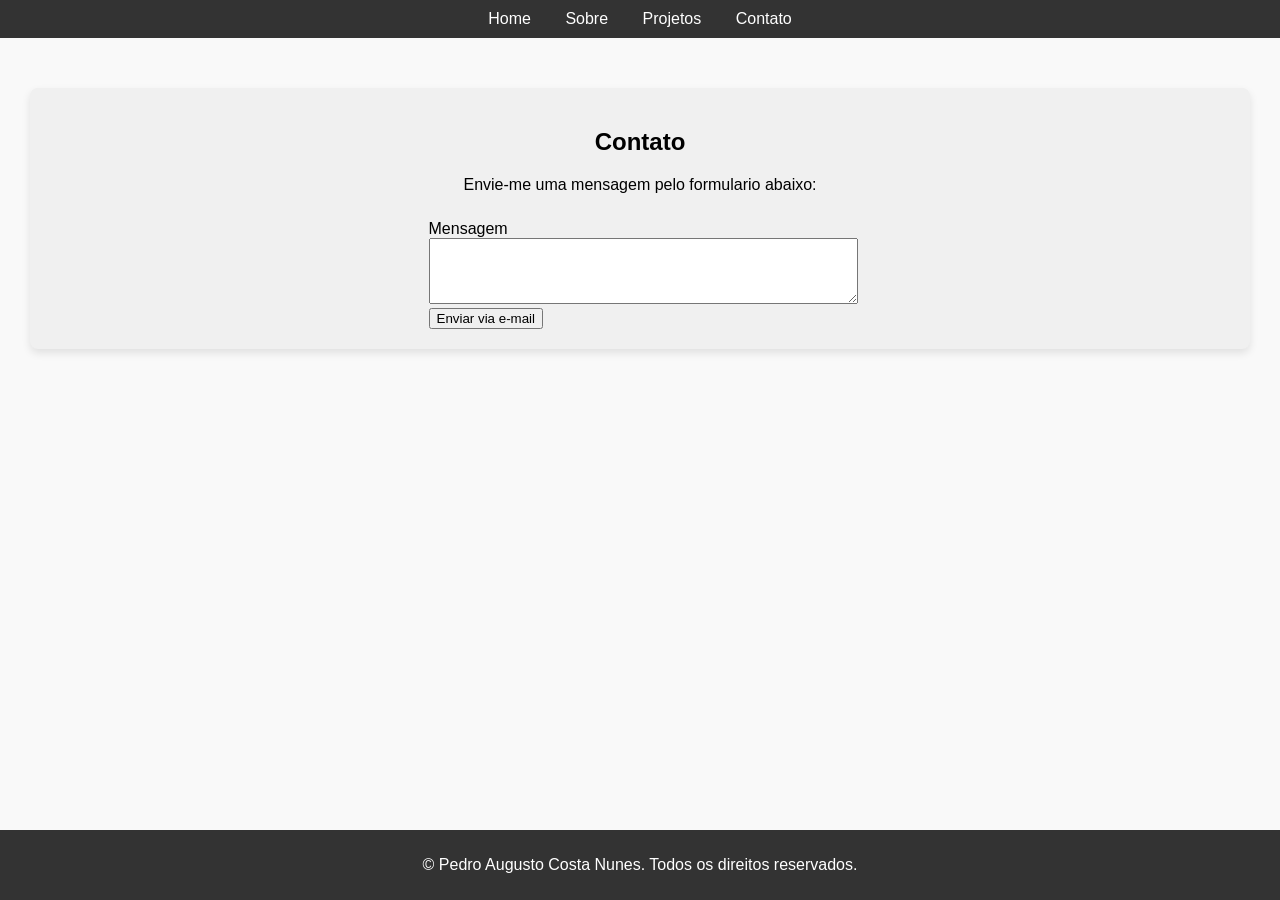
==== contato.html @ db376448 "Criando website" ====
<!DOCTYPE html>
<html lang="en">
<head>
    <meta charset="UTF-8">
    <meta name="viewport" content="width=device-width, initial-scale=1.0">
    <link rel="stylesheet" href="./styles/style.css">
    <title>Contato</title>
</head>
<body>
     <header>
        <nav>
            <ul>
                <li><a href="index.html">Home</a></li>
                <li><a href="sobre.html">Sobre</a></li>
                <li><a href="projetos.html">Projetos</a></li>
                <li><a href="contato.html">Contato</a></li>
            </ul>
        </nav>
    </header>
    <main>
        <section id="contato" class="container">
            <div class="item">
                <h1>Contato</h1>
            <p>Envie-me uma mensagem pelo formulario abaixo:</p>
            <form action="mailto:pedro.nunes2@aluno.cps.sp.gov.br" method="post" target="_blank">
                <label for="mensagem">Mensagem</label>
                <textarea id="mensagem" name="text" rows="4" cols="50"></textarea>
                <br>
                <button type="submit">Enviar via e-mail</button>
            </form>
            </div>
        </section>
    </main>

    <footer>
        <p>&copy; Pedro Augusto Costa Nunes. Todos os direitos reservados.</p>
    </footer>
</body>
</html>
---- styles/style.css ----
body {
    font-family: Arial, Helvetica, sans-serif;
    margin: 0;
    padding: 0;
    background-color: #f9f9f9;
}

header {
    background-color: #333;
    color: #fff;
    padding: 10px 0;
}

nav ul {
    list-style-type: none;
    margin: 0;
    padding: 0;
    text-align: center;
}

nav ul li{
    display: inline;
    margin: 0 15px;
}

nav ul li a {
    color: #fff;
    text-decoration: none;
}

main {
    padding: 20px;
    text-align: center;
}

footer {
    background-color: #333;
    color: #fff;
    text-align: center;
    padding: 10px 0;
    position: fixed;
    bottom: 0;
    width: 100%;
}

form {
    display: inline-block;
    text-align: left;
}

form label {
    display: block;
    margin-top: 10px;
}

form textarea {
    width: 100%;
    max-width: 500px;
}

section {
    margin: 20px 0;
}

.container {
    display: flex;
    flex-wrap: wrap;
    justify-content: center;
}

.item {
    background-color: #f0f0f0;
    padding: 20px;
    margin: 10px;
    flex: 1 1 300px;
    text-align: center;
    border-radius: 8px;
    box-shadow: 0 4px 8px rgba(0, 0, 0, 0.1);
}

#profile {
    width: 100px;
    border-radius: 5%;
}

#table-projetos {
    width: 100%;
    text-align: center;
}
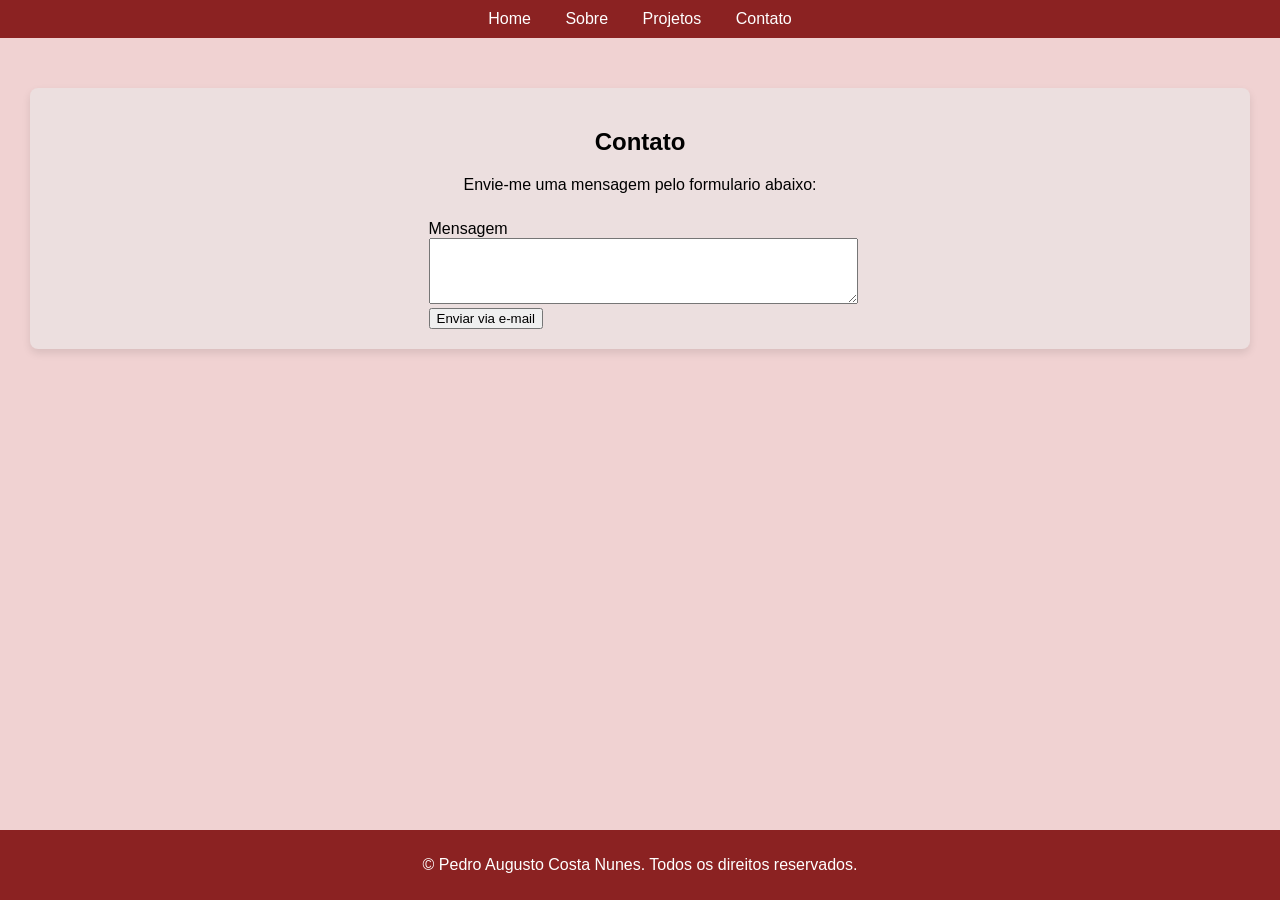
==== commit 650079f6: "Update contato.html" ====
--- a/contato.html
+++ b/contato.html
@@ -1,5 +1,5 @@
 <!DOCTYPE html>
-<html lang="en">
+<html lang="pt-br">
 <head>
     <meta charset="UTF-8">
     <meta name="viewport" content="width=device-width, initial-scale=1.0">
@@ -36,4 +36,4 @@
         <p>&copy; Pedro Augusto Costa Nunes. Todos os direitos reservados.</p>
     </footer>
 </body>
-</html>+</html>
--- a/styles/style.css
+++ b/styles/style.css
@@ -2,11 +2,11 @@
     font-family: Arial, Helvetica, sans-serif;
     margin: 0;
     padding: 0;
-    background-color: #f9f9f9;
+    background-color: #f0d2d2;
 }
 
 header {
-    background-color: #333;
+    background-color: #8b2222;
     color: #fff;
     padding: 10px 0;
 }
@@ -34,7 +34,7 @@
 }
 
 footer {
-    background-color: #333;
+    background-color: #8b2222;
     color: #fff;
     text-align: center;
     padding: 10px 0;
@@ -69,7 +69,7 @@
 }
 
 .item {
-    background-color: #f0f0f0;
+    background-color: #ecdfdf;
     padding: 20px;
     margin: 10px;
     flex: 1 1 300px;
@@ -80,10 +80,40 @@
 
 #profile {
     width: 100px;
-    border-radius: 5%;
+    border-radius: 8px;
 }
 
 #table-projetos {
     width: 100%;
     text-align: center;
-}+}
+
+#cursos li {
+  margin-bottom: 8px; 
+}
+
+#cursos ul {
+  padding-left: 40px; 
+}
+
+#cursos h1 {
+    text-align: center;
+}
+
+#cursos .item {
+    text-align: left;
+}
+
+/* Estilos para tablets */
+@media screen and (max-width: 1024px) {
+    footer {
+        padding: 8px 0; /* diminui a altura para tablets */
+    }
+}
+
+/* Estilos para celulares */
+@media screen and (max-width: 768px) {
+    footer {
+        padding: 5px 0; /* diminui ainda mais a altura para celulares */
+    }
+}
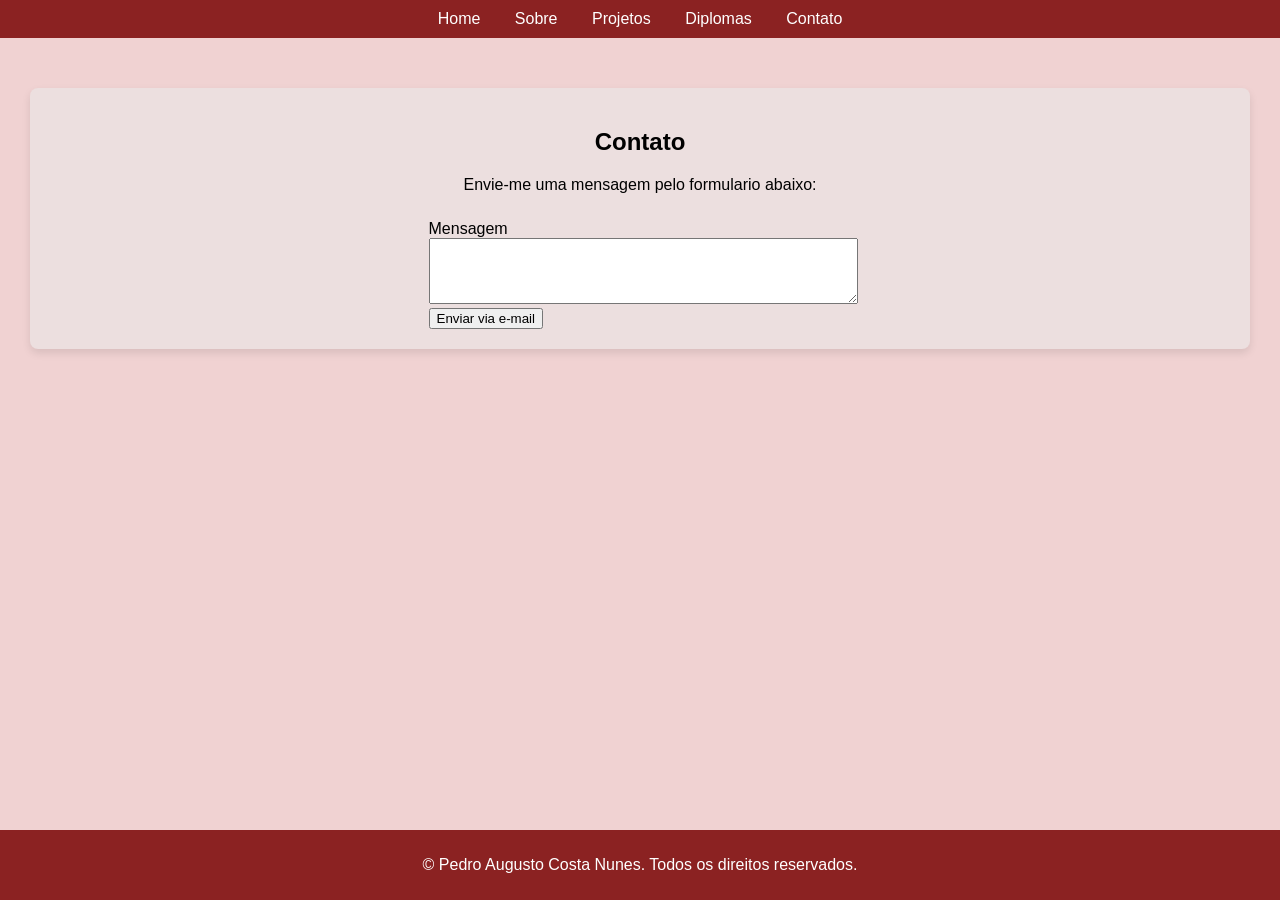
==== commit 8004e202: "Update contato.html" ====
--- a/contato.html
+++ b/contato.html
@@ -13,6 +13,7 @@
                 <li><a href="index.html">Home</a></li>
                 <li><a href="sobre.html">Sobre</a></li>
                 <li><a href="projetos.html">Projetos</a></li>
+                <li><a href="diplomas.html">Diplomas</a></li>
                 <li><a href="contato.html">Contato</a></li>
             </ul>
         </nav>
@@ -37,3 +38,4 @@
     </footer>
 </body>
 </html>
+
